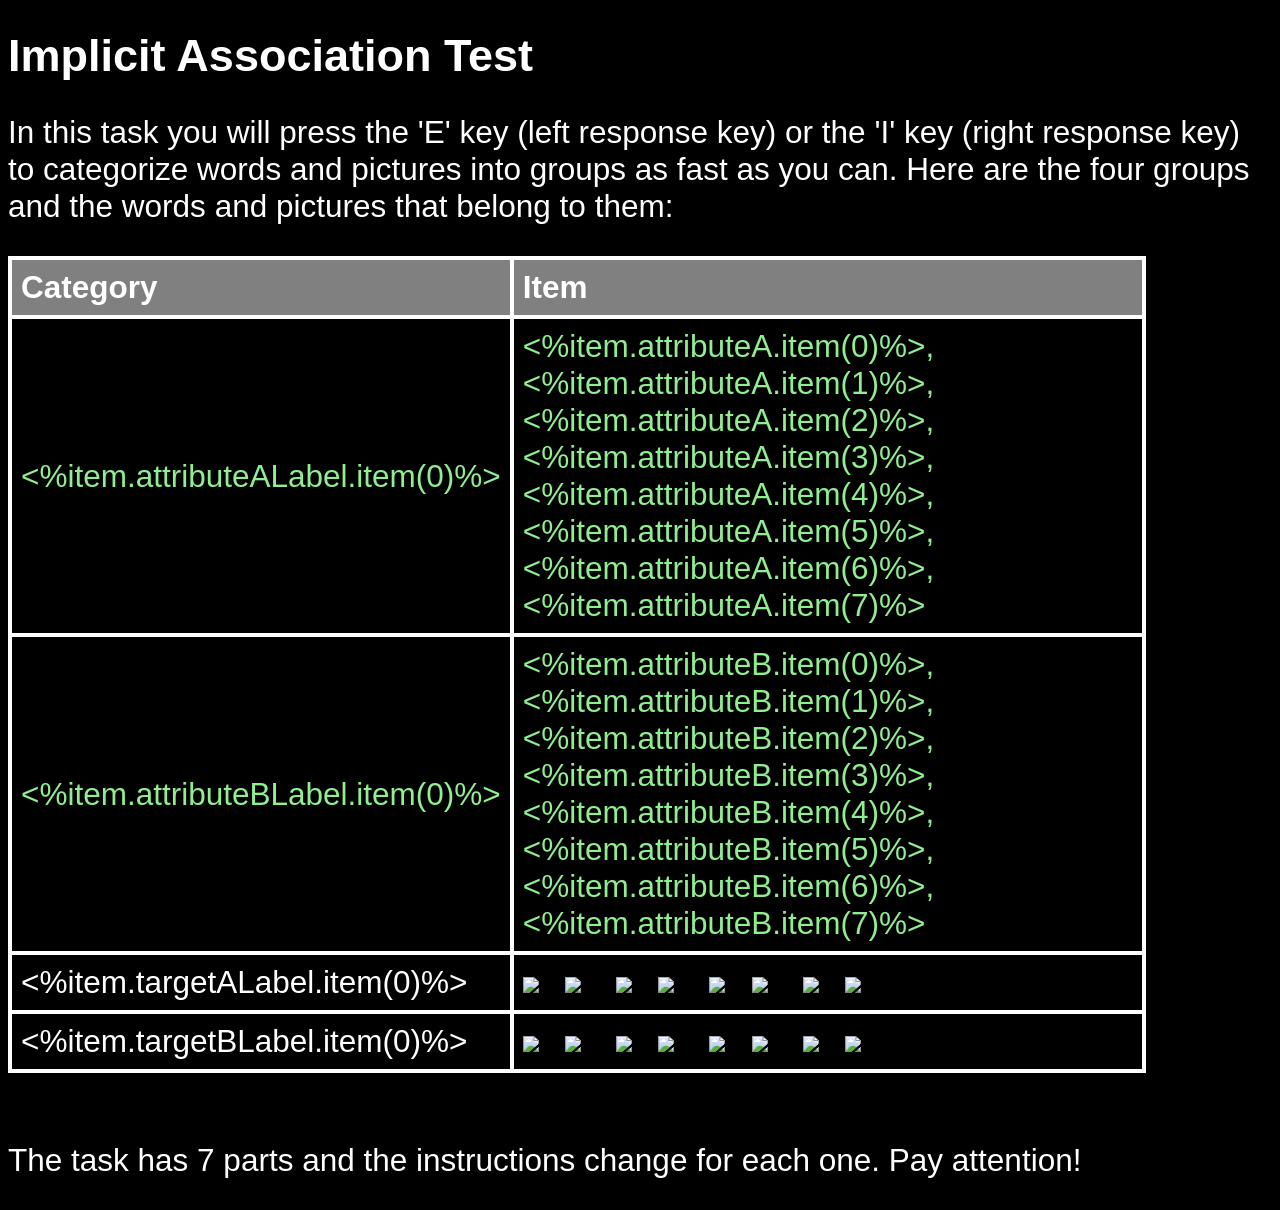
==== raceiat_intro.htm @ c9eb8f74 "Add files via upload" ====
<!DOCTYPE html>
<html>
<head>
  <meta charset="UTF-8">
  <meta name="robots" content="noindex, nofollow"/>  
<title>iat intro</title>
<style>
.center {
	text-align: center;
	}
.left {	
	text-align: left;
	}
body {
    background-color: black;
    font-family: arial;
    color:white;	
    font-size: 3.5vh;
}
h1 {
    font-size: 5vh;
}
p {
    font-size: 3.5vh;
}
p.bigger {
    font-size: 4vh;
}	
li {
    font-size: 3.5vh;
}
.blue {
	color: blue;
}	
.yellow {
	color: yellow;
}
.red {
	color: red;
}
.green {
	color: lightgreen;
}
table, th, td {
    border: 0.5vh solid black;
    border-collapse: collapse;	
	border-color: white;
}
th, td {
    padding: 1vh;
}
th {
    text-align: left;
}
.firstrow {
	background-color: gray;
}
</style>
</head>

<body>
	<div class = "left">
		<h1>Implicit Association Test</h1>
		<p> In this task you will press the 'E' key (left response key) or the 'I' key (right response key) to categorize words and pictures into groups 
		as fast as you can. Here are the four groups and the words and pictures that belong to them:</p>
		
		<table style="width:90%">
		<tr>
			<th class="firstrow">Category</th>
			<th class="firstrow">Item</th> 
		</tr>
		
		<tr class="green">
			<td><%item.attributeALabel.item(0)%></td>
			<td><%item.attributeA.item(0)%>, <%item.attributeA.item(1)%>, <%item.attributeA.item(2)%>, <%item.attributeA.item(3)%>, 
				<%item.attributeA.item(4)%>, <%item.attributeA.item(5)%>, <%item.attributeA.item(6)%>, <%item.attributeA.item(7)%></td>
		</tr>
		
		<tr class="green">
			<td><%item.attributeBLabel.item(0)%></td>
			<td><%item.attributeB.item(0)%>, <%item.attributeB.item(1)%>, <%item.attributeB.item(2)%>, <%item.attributeB.item(3)%>, 
				<%item.attributeB.item(4)%>, <%item.attributeB.item(5)%>, <%item.attributeB.item(6)%>, <%item.attributeB.item(7)%></td>
		</tr>
		
		<tr>
			<td><%item.targetALabel.item(0)%></td>
			<td><img src="<%item.targetA.item(0)%>" style="height: 7vh"/>&nbsp;&nbsp;&nbsp;<img src="<%item.targetA.item(1)%>" style="height: 7vh"/>&nbsp;&nbsp;&nbsp;
				<img src="<%item.targetA.item(2)%>" style="height: 7vh"/>&nbsp;&nbsp;&nbsp;<img src="<%item.targetA.item(3)%>" style="height: 7vh"/>&nbsp;&nbsp;&nbsp;
				<img src="<%item.targetA.item(4)%>" style="height: 7vh"/>&nbsp;&nbsp;&nbsp;<img src="<%item.targetA.item(5)%>" style="height: 7vh"/>&nbsp;&nbsp;&nbsp;
				<img src="<%item.targetA.item(6)%>" style="height: 7vh"/>&nbsp;&nbsp;&nbsp;<img src="<%item.targetA.item(7)%>" style="height: 7vh"/>
			</td>
		</tr>
  
		<tr>
			<td><%item.targetBLabel.item(0)%></td>
			<td><img src="<%item.targetB.item(0)%>" style="height: 7vh">&nbsp;&nbsp;&nbsp;<img src="<%item.targetB.item(1)%>" style="height: 7vh">&nbsp;&nbsp;&nbsp;
				<img src="<%item.targetB.item(2)%>" style="height: 7vh">&nbsp;&nbsp;&nbsp;<img src="<%item.targetB.item(3)%>" style="height: 7vh">&nbsp;&nbsp;&nbsp;
				<img src="<%item.targetB.item(4)%>" style="height: 7vh">&nbsp;&nbsp;&nbsp;<img src="<%item.targetB.item(5)%>" style="height: 7vh">&nbsp;&nbsp;&nbsp;
				<img src="<%item.targetB.item(6)%>" style="height: 7vh">&nbsp;&nbsp;&nbsp;<img src="<%item.targetB.item(7)%>" style="height: 7vh">
			</td>
		</tr>
	</table><br>
	<p>The task has 7 parts and the instructions change for each one. Pay attention!</p>
	</div>


</body>

</html>
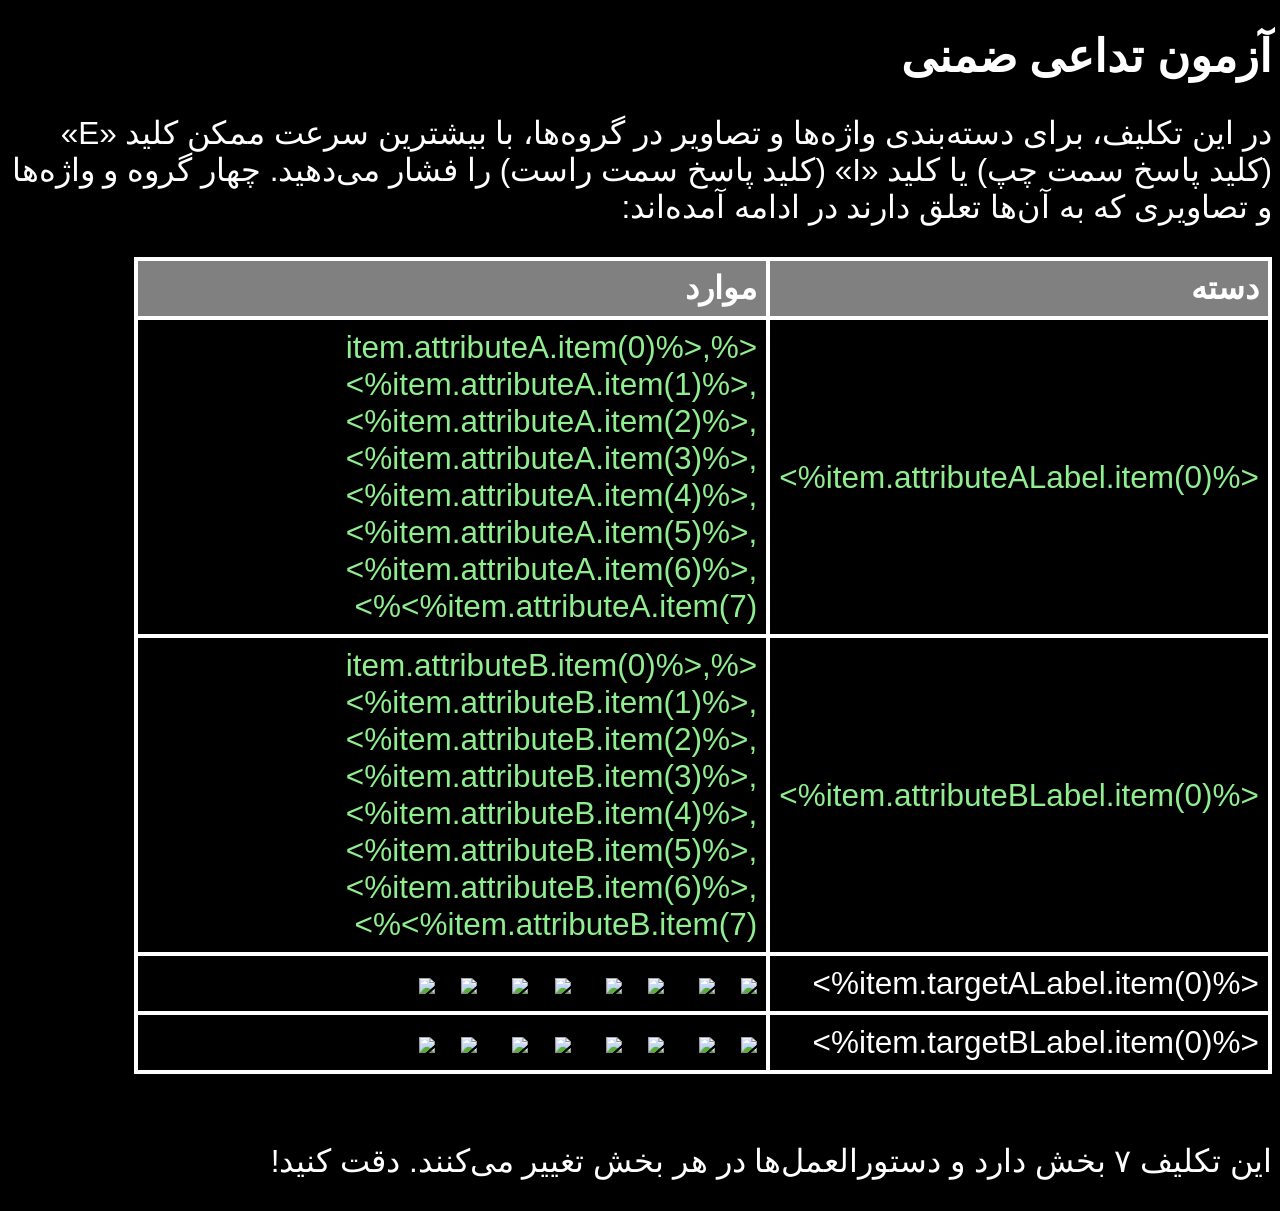
==== commit ef3898ad: "Translate Race IAT participant experience to Persian" ====
--- a/raceiat_intro.htm
+++ b/raceiat_intro.htm
@@ -1,15 +1,15 @@
 <!DOCTYPE html>
-<html>
+<html lang="fa" dir="rtl">
 <head>
   <meta charset="UTF-8">
   <meta name="robots" content="noindex, nofollow"/>  
-<title>iat intro</title>
+<title>مقدمهٔ آزمون تداعی ضمنی</title>
 <style>
 .center {
 	text-align: center;
 	}
-.left {	
-	text-align: left;
+.left {
+	text-align: right;
 	}
 body {
     background-color: black;
@@ -49,8 +49,8 @@
 th, td {
     padding: 1vh;
 }
-th {
-    text-align: left;
+th {
+    text-align: right;
 }
 .firstrow {
 	background-color: gray;
@@ -60,14 +60,13 @@
 
 <body>
 	<div class = "left">
-		<h1>Implicit Association Test</h1>
-		<p> In this task you will press the 'E' key (left response key) or the 'I' key (right response key) to categorize words and pictures into groups 
-		as fast as you can. Here are the four groups and the words and pictures that belong to them:</p>
+		<h1>آزمون تداعی ضمنی</h1>
+		<p>در این تکلیف، برای دسته‌بندی واژه‌ها و تصاویر در گروه‌ها، با بیشترین سرعت ممکن کلید «E» (کلید پاسخ سمت چپ) یا کلید «I» (کلید پاسخ سمت راست) را فشار می‌دهید. چهار گروه و واژه‌ها و تصاویری که به آن‌ها تعلق دارند در ادامه آمده‌اند:</p>
 		
 		<table style="width:90%">
 		<tr>
-			<th class="firstrow">Category</th>
-			<th class="firstrow">Item</th> 
+			<th class="firstrow">دسته</th>
+			<th class="firstrow">موارد</th>
 		</tr>
 		
 		<tr class="green">
@@ -100,7 +99,7 @@
 			</td>
 		</tr>
 	</table><br>
-	<p>The task has 7 parts and the instructions change for each one. Pay attention!</p>
+	<p>این تکلیف ۷ بخش دارد و دستورالعمل‌ها در هر بخش تغییر می‌کنند. دقت کنید!</p>
 	</div>
 
 
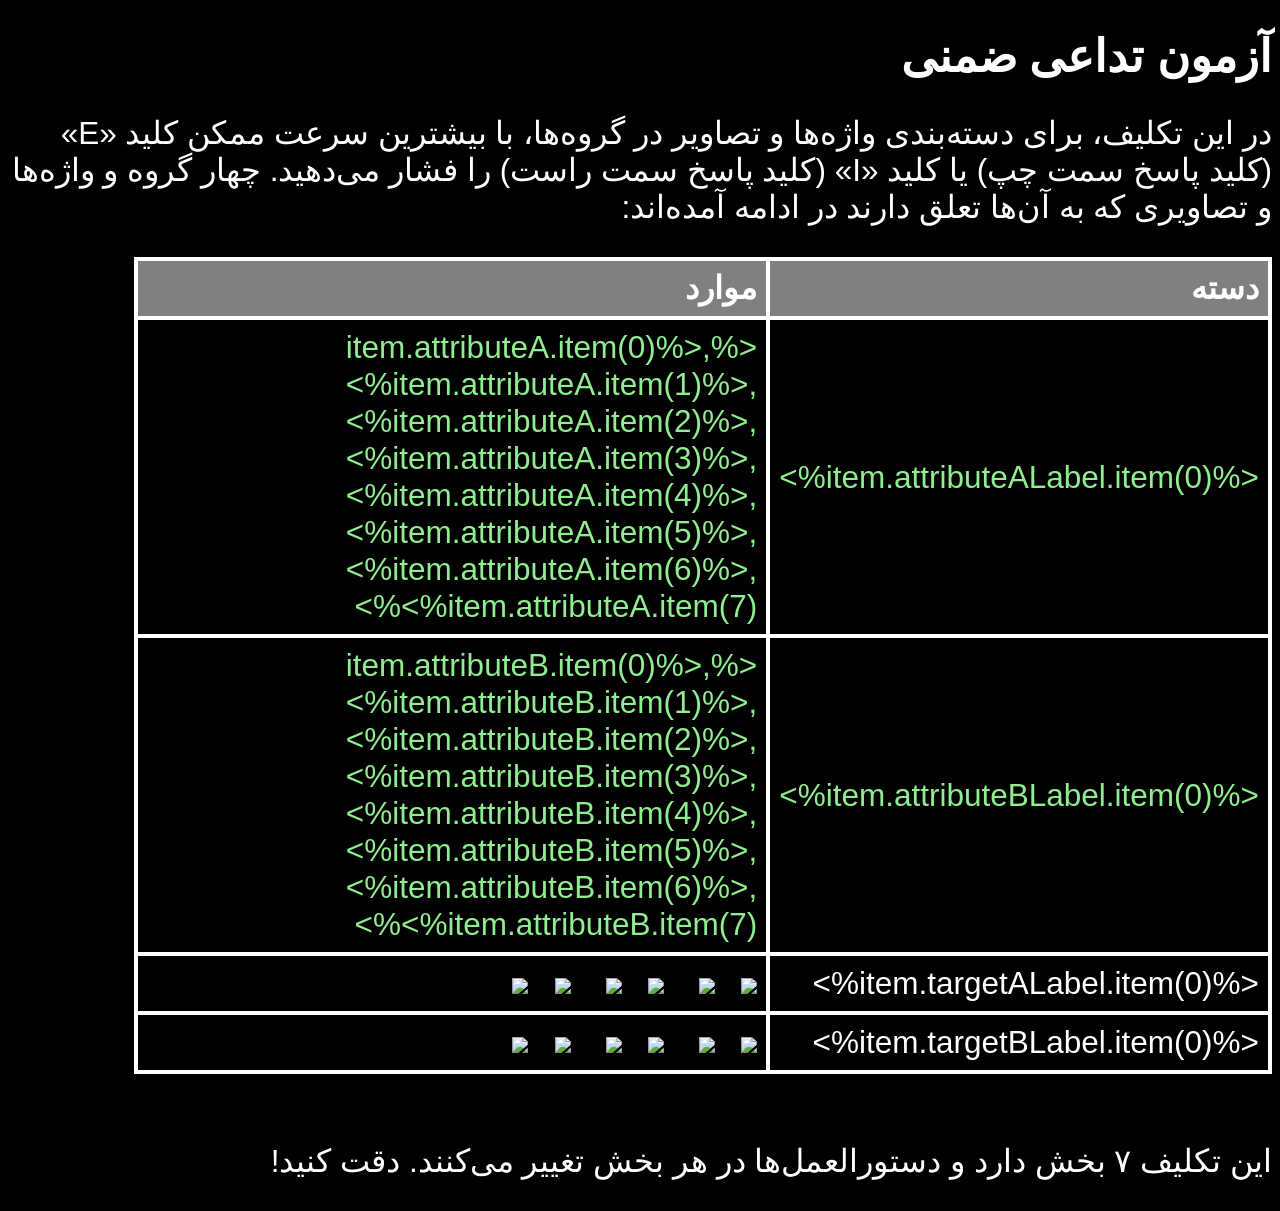
==== commit 7abe11b8: "Fix introduction face image references" ====
--- a/raceiat_intro.htm
+++ b/raceiat_intro.htm
@@ -85,8 +85,7 @@
 			<td><%item.targetALabel.item(0)%></td>
 			<td><img src="<%item.targetA.item(0)%>" style="height: 7vh"/>&nbsp;&nbsp;&nbsp;<img src="<%item.targetA.item(1)%>" style="height: 7vh"/>&nbsp;&nbsp;&nbsp;
 				<img src="<%item.targetA.item(2)%>" style="height: 7vh"/>&nbsp;&nbsp;&nbsp;<img src="<%item.targetA.item(3)%>" style="height: 7vh"/>&nbsp;&nbsp;&nbsp;
-				<img src="<%item.targetA.item(4)%>" style="height: 7vh"/>&nbsp;&nbsp;&nbsp;<img src="<%item.targetA.item(5)%>" style="height: 7vh"/>&nbsp;&nbsp;&nbsp;
-				<img src="<%item.targetA.item(6)%>" style="height: 7vh"/>&nbsp;&nbsp;&nbsp;<img src="<%item.targetA.item(7)%>" style="height: 7vh"/>
+				<img src="<%item.targetA.item(4)%>" style="height: 7vh"/>&nbsp;&nbsp;&nbsp;<img src="<%item.targetA.item(5)%>" style="height: 7vh"/>
 			</td>
 		</tr>
   
@@ -94,8 +93,7 @@
 			<td><%item.targetBLabel.item(0)%></td>
 			<td><img src="<%item.targetB.item(0)%>" style="height: 7vh">&nbsp;&nbsp;&nbsp;<img src="<%item.targetB.item(1)%>" style="height: 7vh">&nbsp;&nbsp;&nbsp;
 				<img src="<%item.targetB.item(2)%>" style="height: 7vh">&nbsp;&nbsp;&nbsp;<img src="<%item.targetB.item(3)%>" style="height: 7vh">&nbsp;&nbsp;&nbsp;
-				<img src="<%item.targetB.item(4)%>" style="height: 7vh">&nbsp;&nbsp;&nbsp;<img src="<%item.targetB.item(5)%>" style="height: 7vh">&nbsp;&nbsp;&nbsp;
-				<img src="<%item.targetB.item(6)%>" style="height: 7vh">&nbsp;&nbsp;&nbsp;<img src="<%item.targetB.item(7)%>" style="height: 7vh">
+				<img src="<%item.targetB.item(4)%>" style="height: 7vh">&nbsp;&nbsp;&nbsp;<img src="<%item.targetB.item(5)%>" style="height: 7vh">
 			</td>
 		</tr>
 	</table><br>
